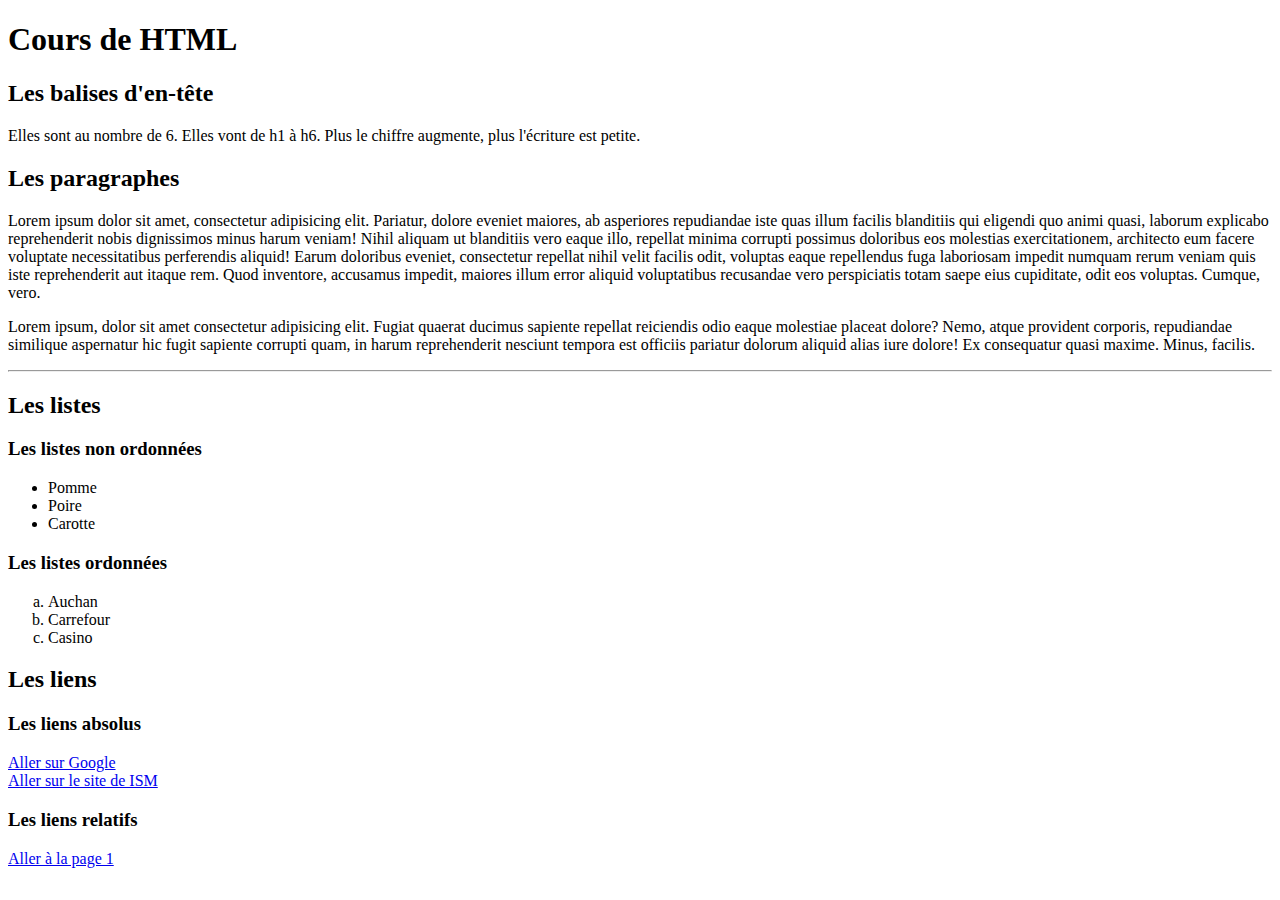
==== index.html @ ef7fa7bb "initial commit" ====
<!DOCTYPE html>
<html lang="fr">

<head>
    <meta charset="UTF-8">
    <meta name="viewport" content="width=device-width, initial-scale=1.0">
    <title>Ma page</title>
</head>

<body>
    <h1>Cours de HTML</h1>
    <h2>Les balises d'en-tête</h2>
    Elles sont au nombre de 6. Elles vont de h1 à h6. Plus le chiffre augmente, plus l'écriture est petite.

    <h2>Les paragraphes</h2>
    <p>Lorem ipsum dolor sit amet, consectetur adipisicing elit. Pariatur, dolore eveniet maiores, ab asperiores
        repudiandae iste quas illum facilis blanditiis qui eligendi quo animi quasi, laborum explicabo reprehenderit
        nobis dignissimos minus harum veniam! Nihil aliquam ut blanditiis vero eaque illo, repellat minima corrupti
        possimus doloribus eos molestias exercitationem, architecto eum facere voluptate necessitatibus perferendis
        aliquid! Earum doloribus eveniet, consectetur repellat nihil velit facilis odit, voluptas eaque repellendus fuga
        laboriosam impedit numquam rerum veniam quis iste reprehenderit aut itaque rem. Quod inventore, accusamus
        impedit, maiores illum error aliquid voluptatibus recusandae vero perspiciatis totam saepe eius cupiditate, odit
        eos voluptas. Cumque, vero.</p>

    <p>Lorem ipsum, dolor sit amet consectetur adipisicing elit. Fugiat quaerat ducimus sapiente repellat reiciendis
        odio eaque molestiae placeat dolore? Nemo, atque provident corporis, repudiandae similique aspernatur hic fugit
        sapiente corrupti quam, in harum reprehenderit nesciunt tempora est officiis pariatur dolorum aliquid alias iure
        dolore! Ex consequatur quasi maxime. Minus, facilis.</p>
    <hr> <!-- (ligne horizontale) -->

    <h2>Les listes</h2>
    <h3>Les listes non ordonnées</h3>
    <ul>
        <li>Pomme</li>
        <li>Poire</li>
        <li>Carotte</li>
    </ul>
    <h3>Les listes ordonnées</h3>
    <ol type="a">
        <li>Auchan</li>
        <li>Carrefour</li>
        <li>Casino</li>
    </ol>

    <h2>Les liens</h2>
    <h3>Les liens absolus</h3>
    <div>
        <a href="http://www.google.fr" target="_blank" rel="noopener noreferrer">Aller sur Google</a>
    </div>
    <div>
        <a href="http://www.groupeism.sn" target="_blank" rel="noopener noreferrer">Aller sur le site de ISM</a>
    </div>

    <h3>Les liens relatifs</h3>
    <p>
        <a href="pages/page1.html">Aller à la page 1</a>
    </p>


</body>

</html>
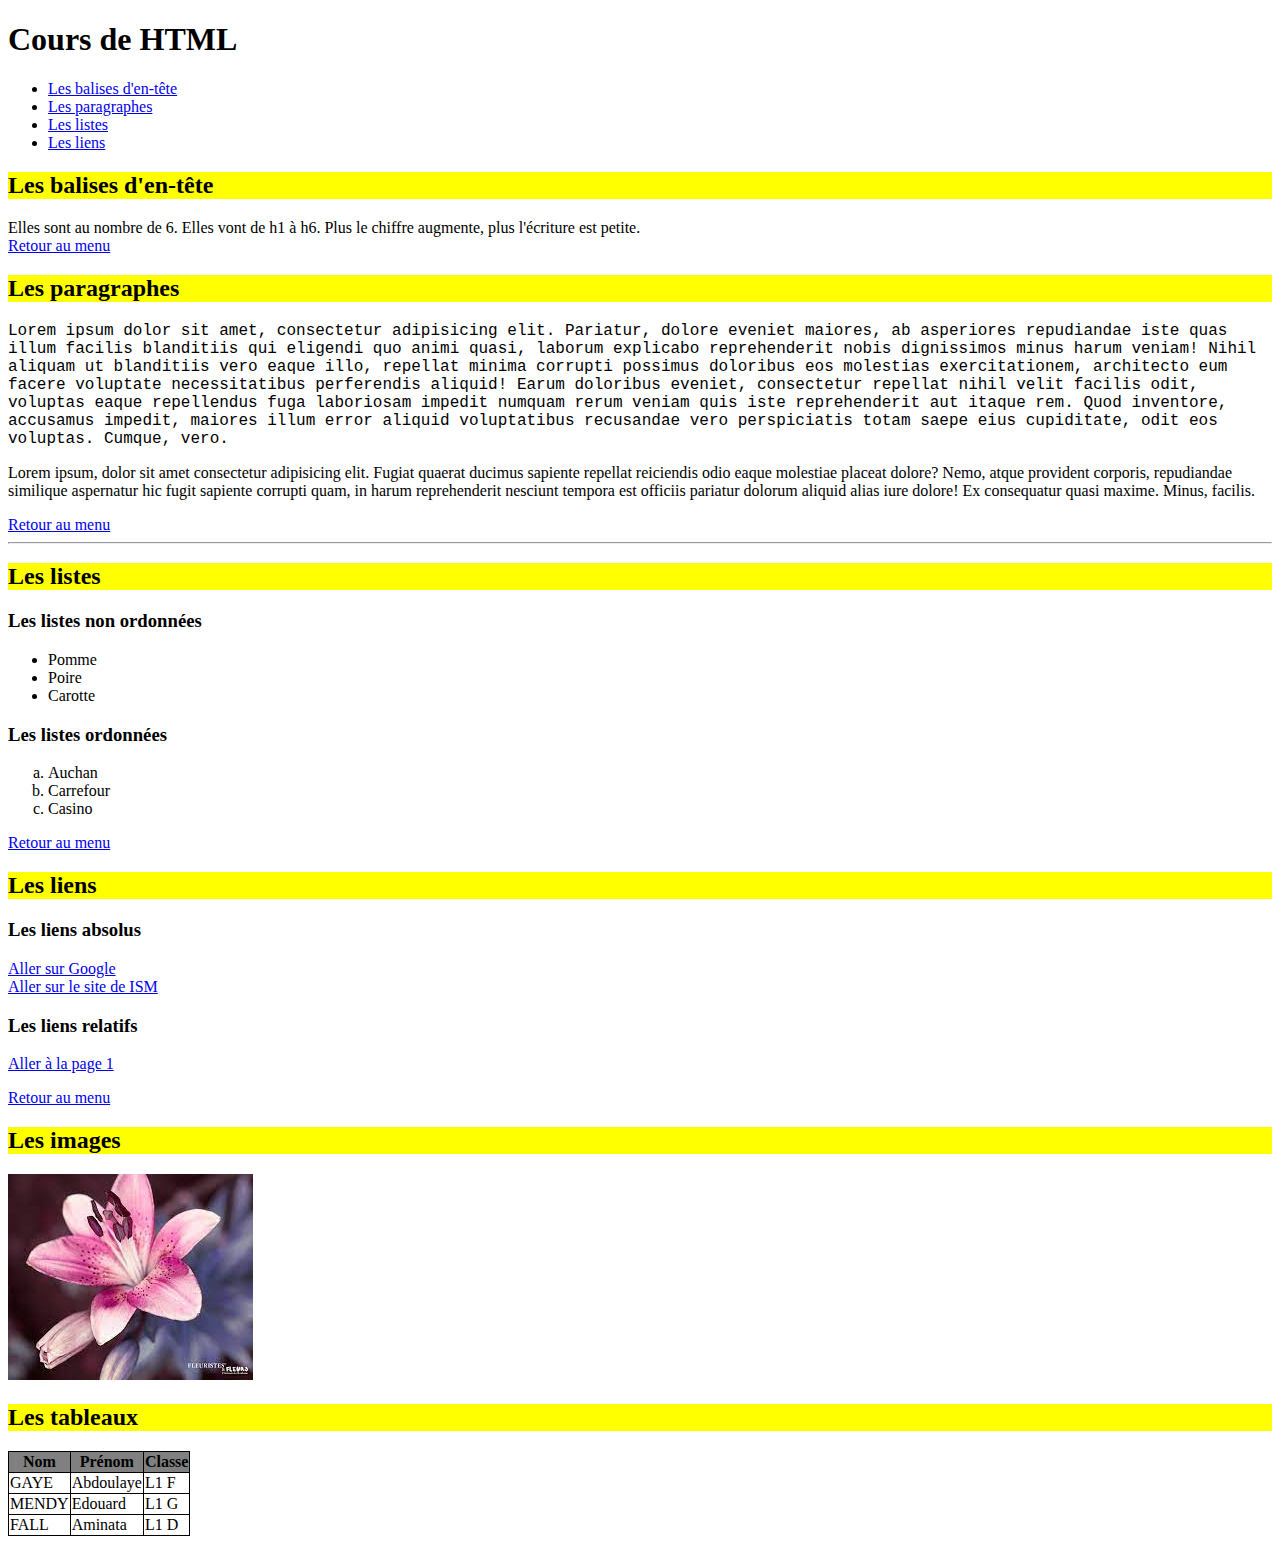
==== commit 226e7351: "Commit après la séance 3" ====
--- a/index.html
+++ b/index.html
@@ -5,15 +5,46 @@
     <meta charset="UTF-8">
     <meta name="viewport" content="width=device-width, initial-scale=1.0">
     <title>Ma page</title>
+
+    <style>
+        h2 {
+            font-family: cursive;
+            background-color: yellow;
+        }
+    </style>
+
+    <link rel="stylesheet" href="styles/styles.css">
 </head>
 
 <body>
     <h1>Cours de HTML</h1>
-    <h2>Les balises d'en-tête</h2>
+
+    <ul class="menu">
+        <li>
+            <a href="#balises">Les balises d'en-tête</a>
+        </li>
+        <li>
+            <a href="#paragraphes">Les paragraphes</a>
+        </li>
+        <li>
+            <a href="#listes">Les listes</a>
+        </li>
+        <li>
+            <a href="#liens">Les liens</a>
+        </li>
+    </ul>
+
+    <h2 id="balises">Les balises d'en-tête</h2>
     Elles sont au nombre de 6. Elles vont de h1 à h6. Plus le chiffre augmente, plus l'écriture est petite.
 
-    <h2>Les paragraphes</h2>
-    <p>Lorem ipsum dolor sit amet, consectetur adipisicing elit. Pariatur, dolore eveniet maiores, ab asperiores
+    <div>
+        <a href="#">Retour au menu</a>
+    </div>
+
+    <h2 id="paragraphes">Les paragraphes</h2>
+    <p style="font-family: 'Courier New', Courier, monospace;">Lorem ipsum dolor sit amet, consectetur adipisicing elit.
+        Pariatur, dolore
+        eveniet maiores, ab asperiores
         repudiandae iste quas illum facilis blanditiis qui eligendi quo animi quasi, laborum explicabo reprehenderit
         nobis dignissimos minus harum veniam! Nihil aliquam ut blanditiis vero eaque illo, repellat minima corrupti
         possimus doloribus eos molestias exercitationem, architecto eum facere voluptate necessitatibus perferendis
@@ -26,9 +57,13 @@
         odio eaque molestiae placeat dolore? Nemo, atque provident corporis, repudiandae similique aspernatur hic fugit
         sapiente corrupti quam, in harum reprehenderit nesciunt tempora est officiis pariatur dolorum aliquid alias iure
         dolore! Ex consequatur quasi maxime. Minus, facilis.</p>
+
+    <div>
+        <a href="#">Retour au menu</a>
+    </div>
     <hr> <!-- (ligne horizontale) -->
 
-    <h2>Les listes</h2>
+    <h2 id="listes">Les listes</h2>
     <h3>Les listes non ordonnées</h3>
     <ul>
         <li>Pomme</li>
@@ -42,7 +77,11 @@
         <li>Casino</li>
     </ol>
 
-    <h2>Les liens</h2>
+    <div>
+        <a href="#">Retour au menu</a>
+    </div>
+
+    <h2 id="liens">Les liens</h2>
     <h3>Les liens absolus</h3>
     <div>
         <a href="http://www.google.fr" target="_blank" rel="noopener noreferrer">Aller sur Google</a>
@@ -56,6 +95,36 @@
         <a href="pages/page1.html">Aller à la page 1</a>
     </p>
 
+    <div>
+        <a href="#">Retour au menu</a>
+    </div>
+
+    <h2>Les images</h2>
+    <img src="images/img1.jpeg" alt="Fleur">
+
+    <h2>Les tableaux</h2>
+    <table>
+        <tr>
+            <th>Nom</th>
+            <th>Prénom</th>
+            <th>Classe</th>
+        </tr>
+        <tr>
+            <td>GAYE</td>
+            <td>Abdoulaye</td>
+            <td>L1 F</td>
+        </tr>
+        <tr>
+            <td>MENDY</td>
+            <td>Edouard</td>
+            <td>L1 G</td>
+        </tr>
+        <tr>
+            <td>FALL</td>
+            <td>Aminata</td>
+            <td>L1 D</td>
+        </tr>
+    </table>
 
 </body>
 
--- a/styles/styles.css
+++ b/styles/styles.css
@@ -0,0 +1,13 @@
+table {
+    border: 1px solid;
+    border-collapse: collapse;
+}
+
+td,
+th {
+    border: 1px solid;
+}
+
+th {
+    background-color: gray;
+}